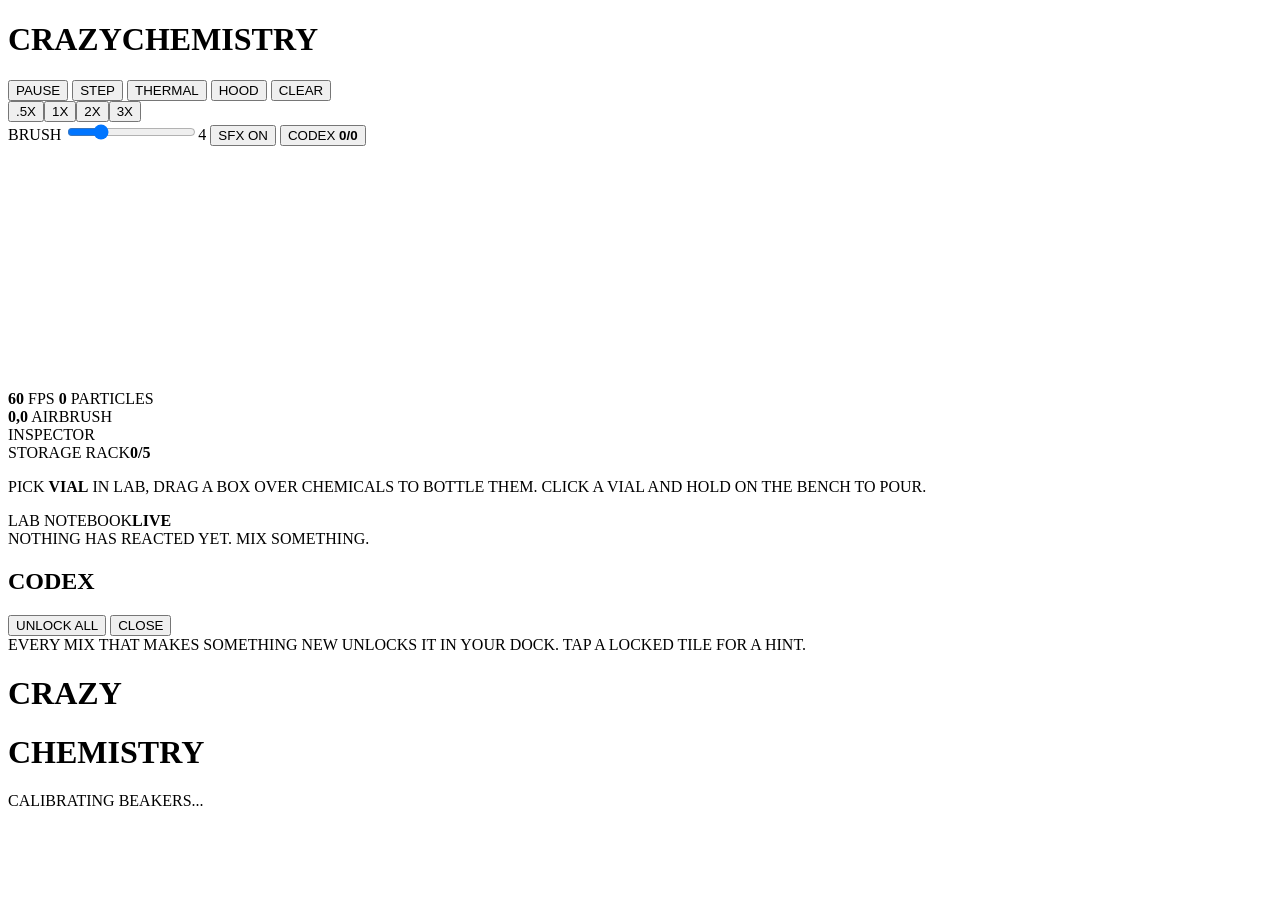
==== src/template.html @ a7c39342 "Crazy Chemistry: pixel chemistry lab sandbox Co-Authored-By: Claude Sonnet 5.5 <noreply@anthropic.co" ====
<!doctype html>
<html lang="en">
<head>
<meta charset="utf-8">
<meta name="viewport" content="width=device-width,initial-scale=1,viewport-fit=cover">
<title>Crazy Chemistry</title>
<meta name="description" content="A pixel chemistry lab. Mix, melt, shock and bottle 100+ elements, and discover the compounds hiding in your mixes.">
<style>
/*__CSS__*/
</style>
</head>
<body>
<div class="app">
  <header class="top">
    <h1 class="logo" id="logo" aria-label="Crazy Chemistry"></h1>
    <div class="ctrls">
      <button class="pb" id="bPause" aria-pressed="false"><span>PAUSE</span></button>
      <button class="pb" id="bStep"><span>STEP</span></button>
      <button class="pb" id="bThermal" aria-pressed="false"><span>THERMAL</span></button>
      <button class="pb" id="bHood" aria-pressed="true"><span>HOOD</span></button>
      <button class="pb" id="bClear"><span>CLEAR</span></button>
      <div class="seg" id="speed"><button data-s="0.5">.5X</button><button data-s="1" class="on">1X</button><button data-s="2">2X</button><button data-s="3">3X</button></div>
      <label class="rng">BRUSH <input type="range" id="brush" min="1" max="14" value="4" aria-label="Brush size"><b id="bval" style="font-weight:400;width:24px">4</b></label>
      <button class="pb" id="bMute" aria-pressed="false"><span>SFX ON</span></button>
      <button class="pb hot cdx" id="bCodex"><span>CODEX <b id="cdxn">0/0</b></span><div class="bar"><i id="cdxbar"></i></div></button>
    </div>
  </header>

  <main class="mid">
    <section class="stagebox" id="stagebox">
      <div class="frame" id="frame">
        <canvas id="sim" width="384" height="240"></canvas>
        <canvas id="glow" width="192" height="120"></canvas>
        <div class="crt"></div>
        <div class="ring" id="ring"></div>
        <div class="selbox" id="selbox"></div>
        <div class="tr"><b id="fps">60</b> FPS  <b id="cnt">0</b> PARTICLES</div>
        <div class="hud"><span><b id="hxy">0,0</b>  <span id="hover">AIR</span></span><span class="m" id="hmode">BRUSH</span></div>
      </div>
    </section>
    <aside class="side">
      <div><div class="lbl"><span>INSPECTOR</span><b id="insp-state"></b></div><div class="insp" id="insp"></div></div>
      <div><div class="lbl"><span>STORAGE RACK</span><b id="rackct">0/5</b></div><div class="rack" id="rack"></div>
        <p class="hint">PICK <b>VIAL</b> IN LAB, DRAG A BOX OVER CHEMICALS TO BOTTLE THEM. CLICK A VIAL AND HOLD ON THE BENCH TO POUR.</p></div>
      <div><div class="lbl"><span>LAB NOTEBOOK</span><b>LIVE</b></div><div class="log" id="log"><div data-empty="1">NOTHING HAS REACTED YET. MIX SOMETHING.</div></div></div>
    </aside>
  </main>

  <section class="dock">
    <nav class="tabs" id="tabs"></nav>
    <div class="grid" id="grid"></div>
  </section>
</div>

<div class="codex" id="codex" role="dialog" aria-label="Codex">
  <div class="cx">
    <div class="cxt">
      <h2>CODEX</h2><span id="cxhead"></span>
      <button class="pb" id="cxunlock" aria-pressed="false"><span>UNLOCK ALL</span></button>
      <button class="pb hot" id="cxclose"><span>CLOSE</span></button>
    </div>
    <p class="hint" style="margin:0 0 8px">EVERY MIX THAT MAKES SOMETHING NEW UNLOCKS IT IN YOUR DOCK. TAP A LOCKED TILE FOR A HINT.</p>
    <div id="cxtiles"></div>
  </div>
</div>
<div class="toasts" id="toasts"></div>

<div class="intro" id="intro"><div class="iw">
  <h1 id="i1"></h1><h1 id="i2"></h1>
  <div class="ibar"><i></i></div><div class="itxt">CALIBRATING BEAKERS...</div>
</div></div>

<script>
(function(){
  function letters(el,txt,off){el.innerHTML=[...txt].map((c,i)=>c===' '?'<span class="sp" style="--i:'+(i+off)+'"></span>':'<span style="--i:'+(i+off)+'">'+c+'</span>').join('')}
  letters(document.getElementById('logo'),'CRAZY CHEMISTRY',0);
  document.getElementById('logo').insertAdjacentHTML('beforeend','<i></i>');
  letters(document.getElementById('i1'),'CRAZY',0);letters(document.getElementById('i2'),'CHEMISTRY',5);
})();
</script>
<script>
/*__JS__*/
</script>
</body>
</html>
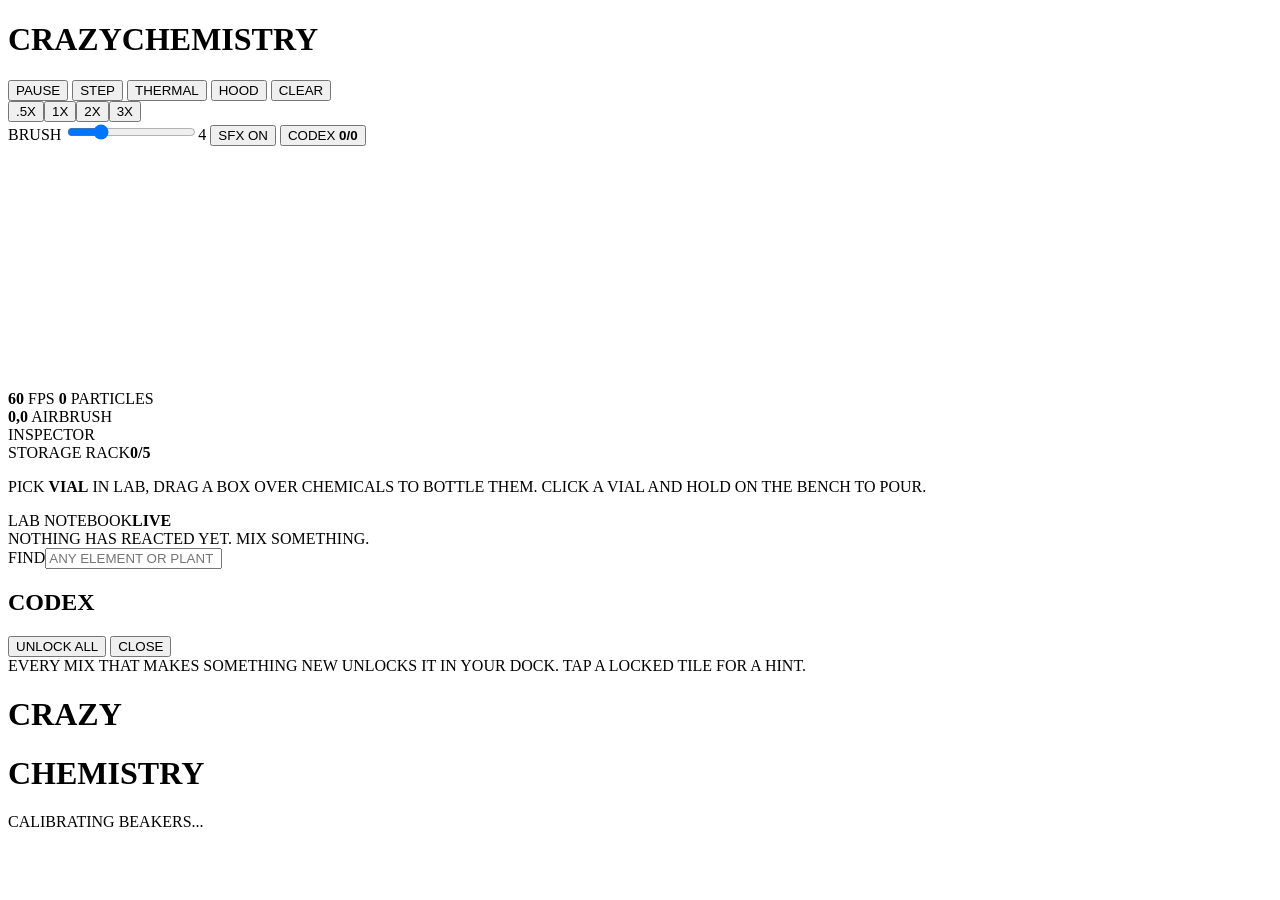
==== commit 254bfe65: "Add 188 plant species, 13 more metals, 2 alloys and household/industrial chemicals Plants grow by sp" ====
--- a/src/template.html
+++ b/src/template.html
@@ -47,7 +47,7 @@
   </main>
 
   <section class="dock">
-    <nav class="tabs" id="tabs"></nav>
+    <div class="tabrow"><nav class="tabs" id="tabs"></nav><label class="find"><span>FIND</span><input id="find" type="text" placeholder="ANY ELEMENT OR PLANT" autocomplete="off" spellcheck="false" aria-label="Search elements and plants"></label></div>
     <div class="grid" id="grid"></div>
   </section>
 </div>
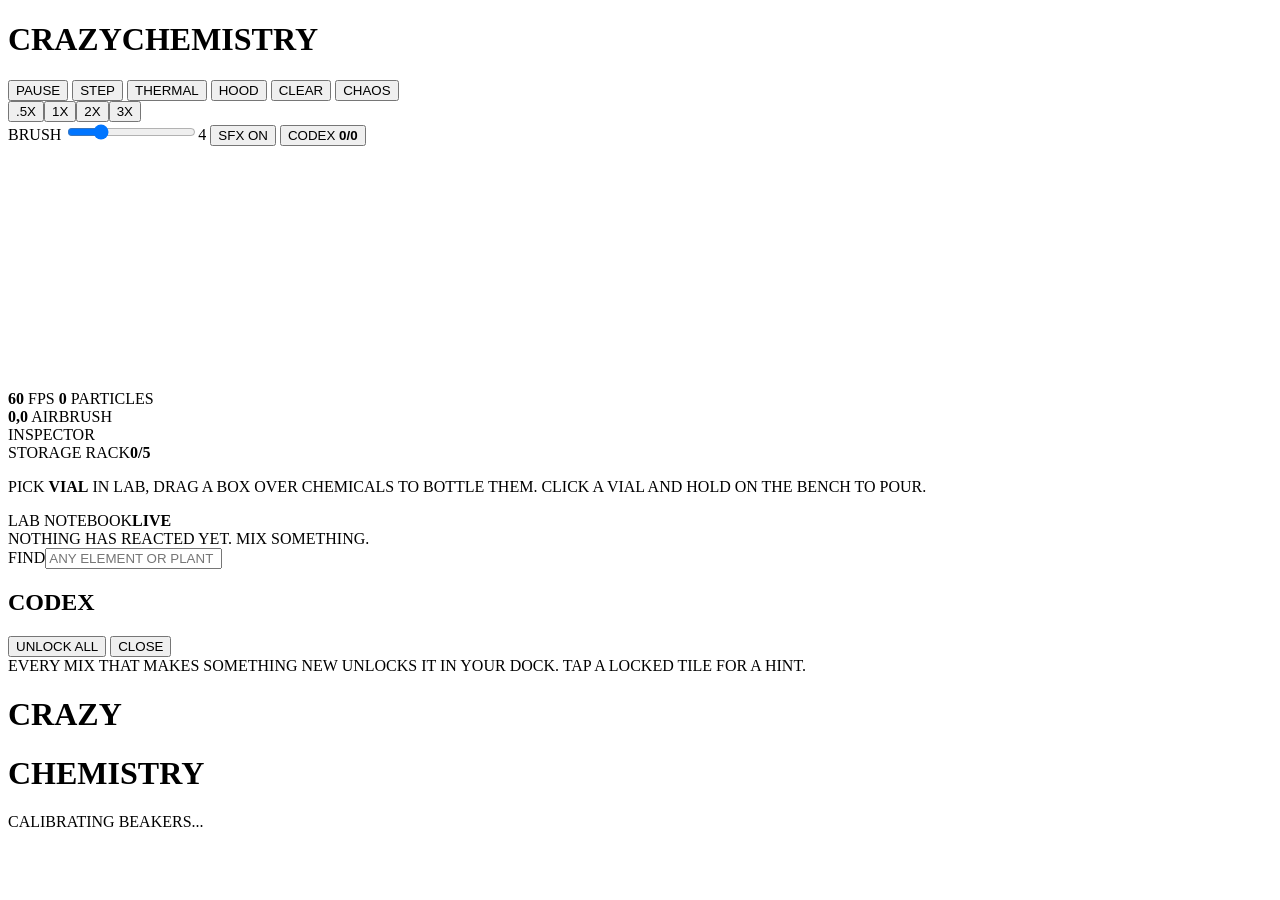
==== commit 3db9d9e5: "Make it actually crazy: CRAZY tab, meteor, chaos mode, bigger blasts Nuke, uranium meltdown, antimat" ====
--- a/src/template.html
+++ b/src/template.html
@@ -19,6 +19,7 @@
       <button class="pb" id="bThermal" aria-pressed="false"><span>THERMAL</span></button>
       <button class="pb" id="bHood" aria-pressed="true"><span>HOOD</span></button>
       <button class="pb" id="bClear"><span>CLEAR</span></button>
+      <button class="pb chaosb" id="bChaos" aria-pressed="false"><span>CHAOS</span></button>
       <div class="seg" id="speed"><button data-s="0.5">.5X</button><button data-s="1" class="on">1X</button><button data-s="2">2X</button><button data-s="3">3X</button></div>
       <label class="rng">BRUSH <input type="range" id="brush" min="1" max="14" value="4" aria-label="Brush size"><b id="bval" style="font-weight:400;width:24px">4</b></label>
       <button class="pb" id="bMute" aria-pressed="false"><span>SFX ON</span></button>
@@ -32,6 +33,7 @@
         <canvas id="sim" width="384" height="240"></canvas>
         <canvas id="glow" width="192" height="120"></canvas>
         <div class="crt"></div>
+        <div class="flash" id="flash"></div>
         <div class="ring" id="ring"></div>
         <div class="selbox" id="selbox"></div>
         <div class="tr"><b id="fps">60</b> FPS  <b id="cnt">0</b> PARTICLES</div>
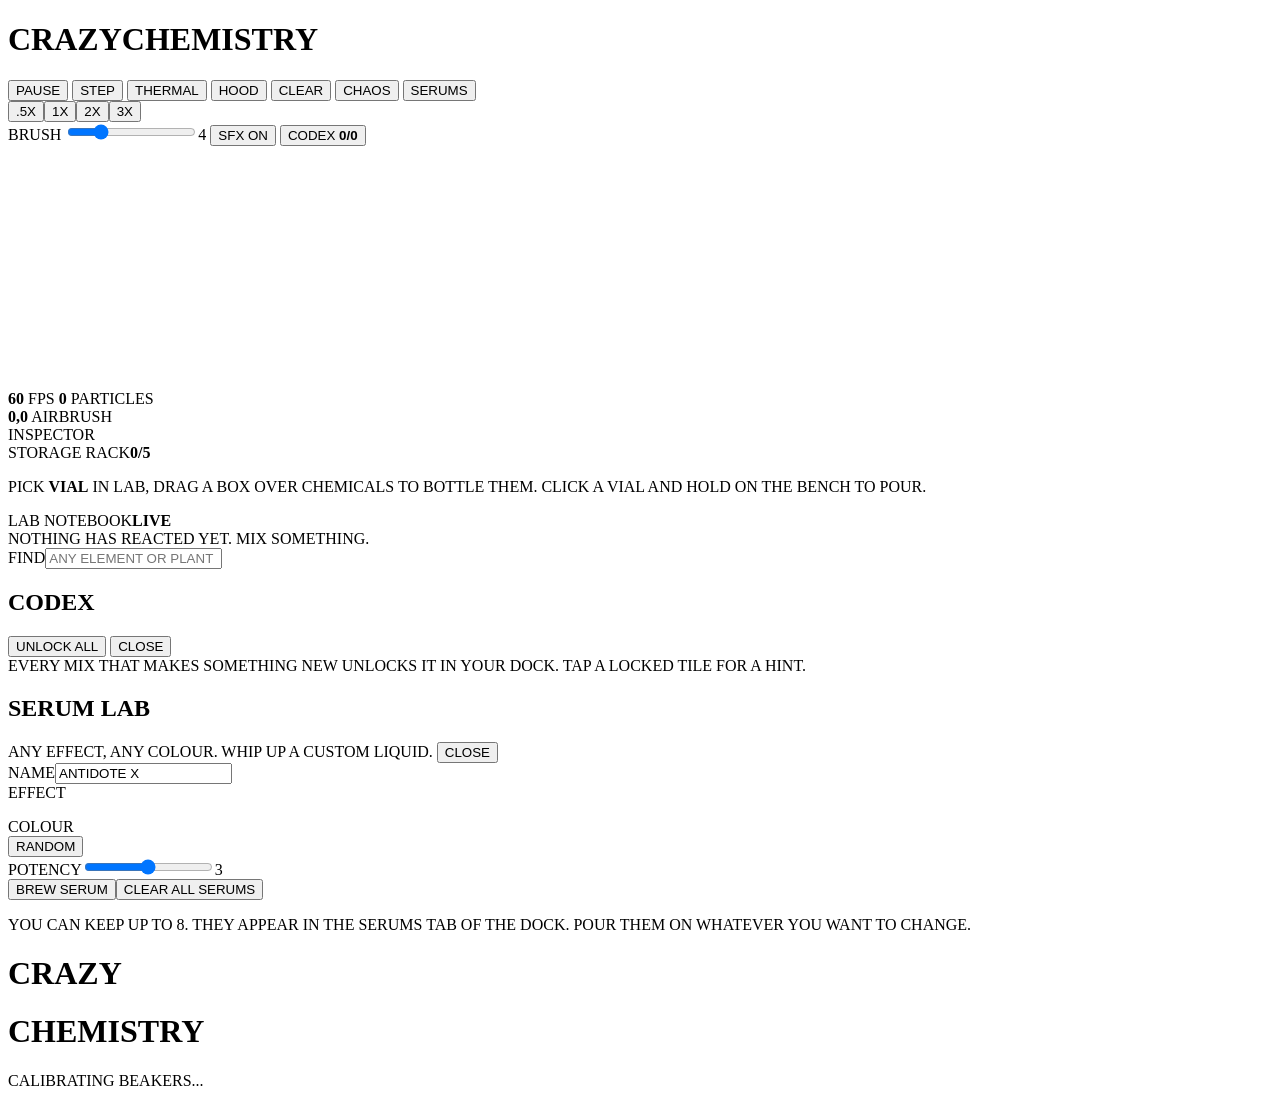
==== commit 4a0fbee4: "Movie chemistry: Hollywood acid, hair-trigger explosives, Serum Lab Co-Authored-By: Claude Sonnet 5." ====
--- a/src/template.html
+++ b/src/template.html
@@ -20,6 +20,7 @@
       <button class="pb" id="bHood" aria-pressed="true"><span>HOOD</span></button>
       <button class="pb" id="bClear"><span>CLEAR</span></button>
       <button class="pb chaosb" id="bChaos" aria-pressed="false"><span>CHAOS</span></button>
+      <button class="pb" id="bSerum"><span>SERUMS</span></button>
       <div class="seg" id="speed"><button data-s="0.5">.5X</button><button data-s="1" class="on">1X</button><button data-s="2">2X</button><button data-s="3">3X</button></div>
       <label class="rng">BRUSH <input type="range" id="brush" min="1" max="14" value="4" aria-label="Brush size"><b id="bval" style="font-weight:400;width:24px">4</b></label>
       <button class="pb" id="bMute" aria-pressed="false"><span>SFX ON</span></button>
@@ -65,6 +66,22 @@
     <div id="cxtiles"></div>
   </div>
 </div>
+<div class="codex" id="sermodal" role="dialog" aria-label="Serum lab">
+  <div class="cx">
+    <div class="cxt"><h2>SERUM LAB</h2><span>ANY EFFECT, ANY COLOUR. WHIP UP A CUSTOM LIQUID.</span>
+      <button class="pb hot" id="serclose"><span>CLOSE</span></button></div>
+    <div class="serform">
+      <label class="serrow"><span>NAME</span><input id="sername" maxlength="16" value="ANTIDOTE X" autocomplete="off" spellcheck="false"></label>
+      <div class="serrow"><span>EFFECT</span><div class="fxgrid" id="fxgrid"></div></div>
+      <p class="hint" id="fxdesc"></p>
+      <div class="serrow"><span>COLOUR</span><div class="swatches" id="swatches"></div><button class="pb" id="serrand"><span>RANDOM</span></button></div>
+      <label class="serrow"><span>POTENCY</span><input type="range" id="serpot" min="1" max="5" value="3"><b id="serpotv" style="font-weight:400">3</b></label>
+      <div class="serprev" id="serprev"></div>
+      <div class="serbtns"><button class="pb hot" id="serbrew"><span>BREW SERUM</span></button><button class="pb" id="serclear"><span>CLEAR ALL SERUMS</span></button></div>
+      <p class="hint">YOU CAN KEEP UP TO 8. THEY APPEAR IN THE SERUMS TAB OF THE DOCK. POUR THEM ON WHATEVER YOU WANT TO CHANGE.</p>
+    </div>
+  </div>
+</div>
 <div class="toasts" id="toasts"></div>
 
 <div class="intro" id="intro"><div class="iw">
